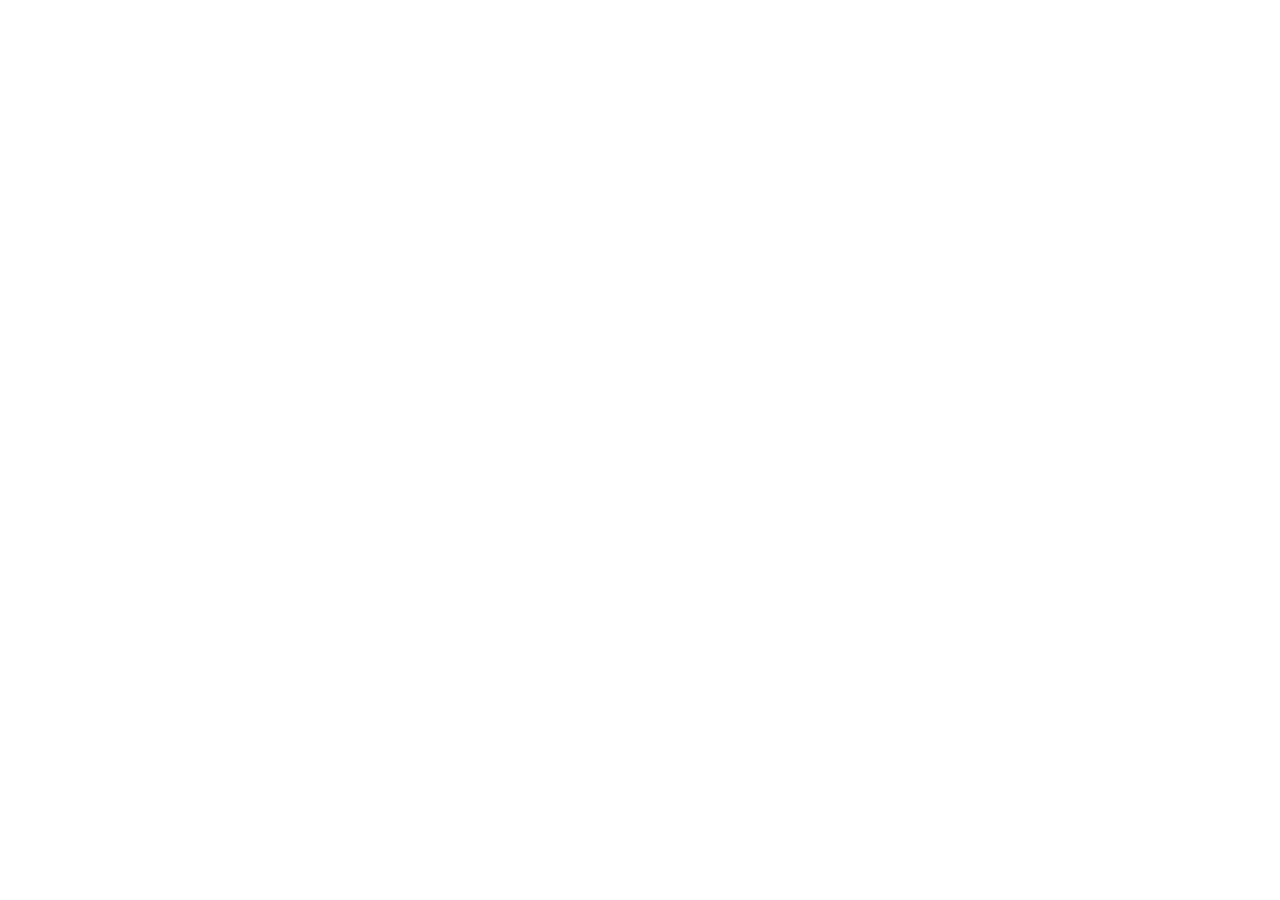
==== index.html @ 92d1088e "Add index.html, style.css, main.js, and README.md" ====
<!DOCTYPE html>
<html lang="en">
<head>
    <meta charset="UTF-8">
    <meta name="viewport" content="width=device-width, initial-scale=1.0">
    <title>Library</title>
</head>
<body>
    
</body>
</html>
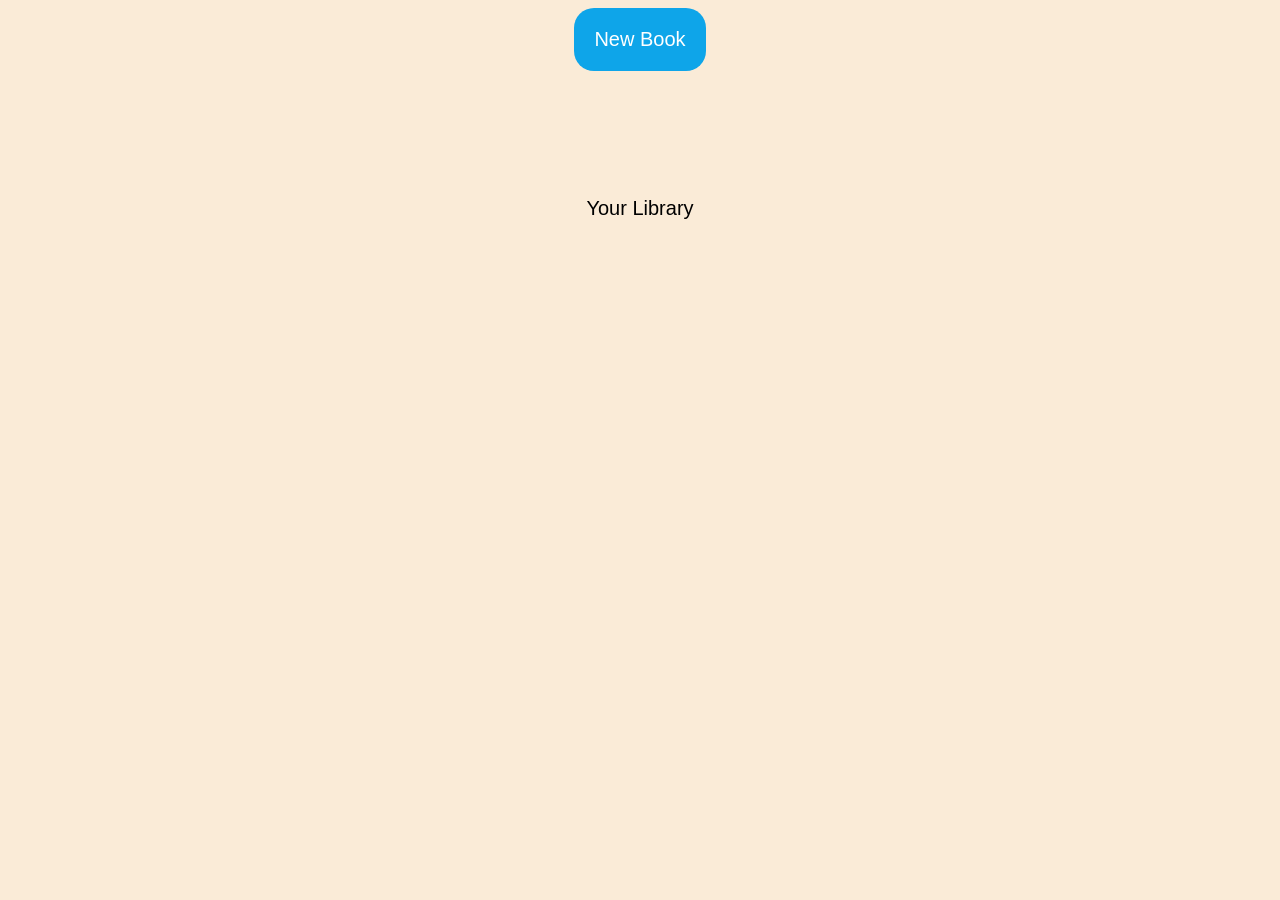
==== commit d3bfa2f0: "renamed books.html to index.html and edit .book display in books.css" ====
--- a/index.html
+++ b/index.html
@@ -3,9 +3,27 @@
 <head>
     <meta charset="UTF-8">
     <meta name="viewport" content="width=device-width, initial-scale=1.0">
+    <link rel="stylesheet" href="books.css">
     <title>Library</title>
 </head>
 <body>
-    
+    <button id="new-book-btn">
+        New Book
+    </button>
+    <form id="new-book-form" style="display: none;">
+        <p>Title</p>
+        <input type="text" id="title">
+        <p>Author</p>
+        <input type="text" id="author">
+        <p>Pages</p>
+        <input type="number" id="pages">
+        <p>Read:</p>
+        <input type="checkbox" id="read">
+        <input type="submit" value="Add Book">
+    </form>
+
+    <div class="library-title">Your Library</div>
+    <div id="library"></div>
 </body>
+<script src="books.js"></script>
 </html>
--- a/books.css
+++ b/books.css
@@ -0,0 +1,193 @@
+body {
+    font-family:Verdana, Geneva, Tahoma, sans-serif;
+    background-color: antiquewhite;
+}
+
+
+#new-book-btn {
+    display: block;
+    color: #ffffff;
+    font-family: Arial, Helvetica, sans-serif;
+    font-size: 20px;
+    font-weight: 20px;
+    background-color: #0ea5e9;
+    margin: 0 auto;
+    padding: 20px;
+    border: none;
+    border-radius: 20px;
+    cursor: pointer;
+}
+
+#new-book-btn:hover {
+    display: block;
+    color: #ffffff;
+    font-family: Arial, Helvetica, sans-serif;
+    font-size: 20px;
+    font-weight: 20px;
+    background-color: #59c1f1;
+    margin: 0 auto;
+    padding: 20px;
+    border: none;
+    border-radius: 20px;
+}
+
+form {
+    color: #000000;
+    width: 500px;
+    margin: 50px auto;
+    text-align: center;
+    padding: 20px;
+    border: 1px solid #ddd;
+    border-radius: 10px;
+    box-shadow: 2px 2px 5px rgba(0, 0, 0, 0.1);
+}
+
+input[type=submit]  {
+    display: block;
+    color: #ffffff;
+    font-family: Arial, Helvetica, sans-serif;
+    font-size: 20px;
+    font-weight: 20px;
+    background-color: #000000;
+    margin: 0 auto;
+    padding: 20px;
+    border: none;
+    border-radius: 20px;
+    margin-top: 5%;
+}
+input[type=submit]:hover  {
+    display: block;
+    color: #ffffff;
+    font-family: Arial, Helvetica, sans-serif;
+    font-size: 20px;
+    font-weight: 20px;
+    background-color: #464545;
+    margin: 0 auto;
+    padding: 20px;
+    border: none;
+    border-radius: 20px;
+    margin-top: 5%;
+}
+
+input[type=text], input[type=number] {
+    display: block;
+    width: 400px;
+    height: 25px;
+    margin-top: 8px;
+    background-color: rgb(235, 233, 233);
+    border-radius: 10px;
+    border: 1px solid #e9e7e7;
+    margin: 0 auto;
+    outline: none;
+    transition: 0.3s;
+    margin-bottom: 20px;
+}
+
+input[type=text]:focus, input[type=number]:focus {
+    border-color: #464545;
+    box-shadow: #edee9d;
+}
+
+.book-header {
+    background-color: #464545;
+    color: #ffffff;
+    padding: 20px;
+    text-align: center;
+}
+
+.book-title {
+    margin: 0;
+    font-size: 22px;
+}
+
+.book-author {
+    margin: 5px 0 0 0;
+    font-size: 18px;
+}
+
+.book-body {
+    padding: 20px;
+    text-align: center;
+}
+
+.book-pages {
+    margin: 0;
+    font-size: 18px;
+}
+
+.book-status {
+    margin: 10px 0 0 0;
+    font-size: 16px;
+}
+
+.read-status {
+    background-color: blue;
+}
+
+/* For the Library */
+
+.library-title {
+    color: #000000;
+    font-family: Arial, Helvetica, sans-serif;
+    font-size: 20px;
+    font-weight: 20px;
+    display: flex;
+    justify-content: center;
+    margin-top: 10%;
+}
+
+#library {
+  display: flex;
+  flex-direction: row;
+  flex-wrap: wrap;
+}
+
+.bookDiv {
+    display: flex;
+    flex-direction: row;
+}
+
+.book {
+  display: flex;
+  flex-direction: column;
+  align-items: center;
+  border: 5px solid rgb(146, 228, 69);
+  border-radius: 25px;
+  height: 250px;
+  width: 300px;
+  padding: 15px;
+  margin: 20px;
+  background-color: #edee9d;
+}
+
+.title {
+    font-size: 20px;
+    font-weight: bold;
+    margin-bottom: 20px;
+    font-family: Arial, Helvetica, sans-serif;
+    display: flex;
+    justify-content: center;
+    flex-direction: row;
+    margin-top: 10%;
+}
+
+.readBtn {
+    color: #ffffff;
+    font-family: Arial, Helvetica, sans-serif;
+    font-size: 20px;
+    font-weight: 20px;
+    margin: 0 auto;
+    padding: 10px;
+    border: none;
+    border-radius: 20px;
+    margin-top: 10%;
+    margin-bottom: 10%;
+}
+
+.author {
+    margin-bottom: 20%;
+}
+
+.pages {
+    margin: 0 auto;
+}
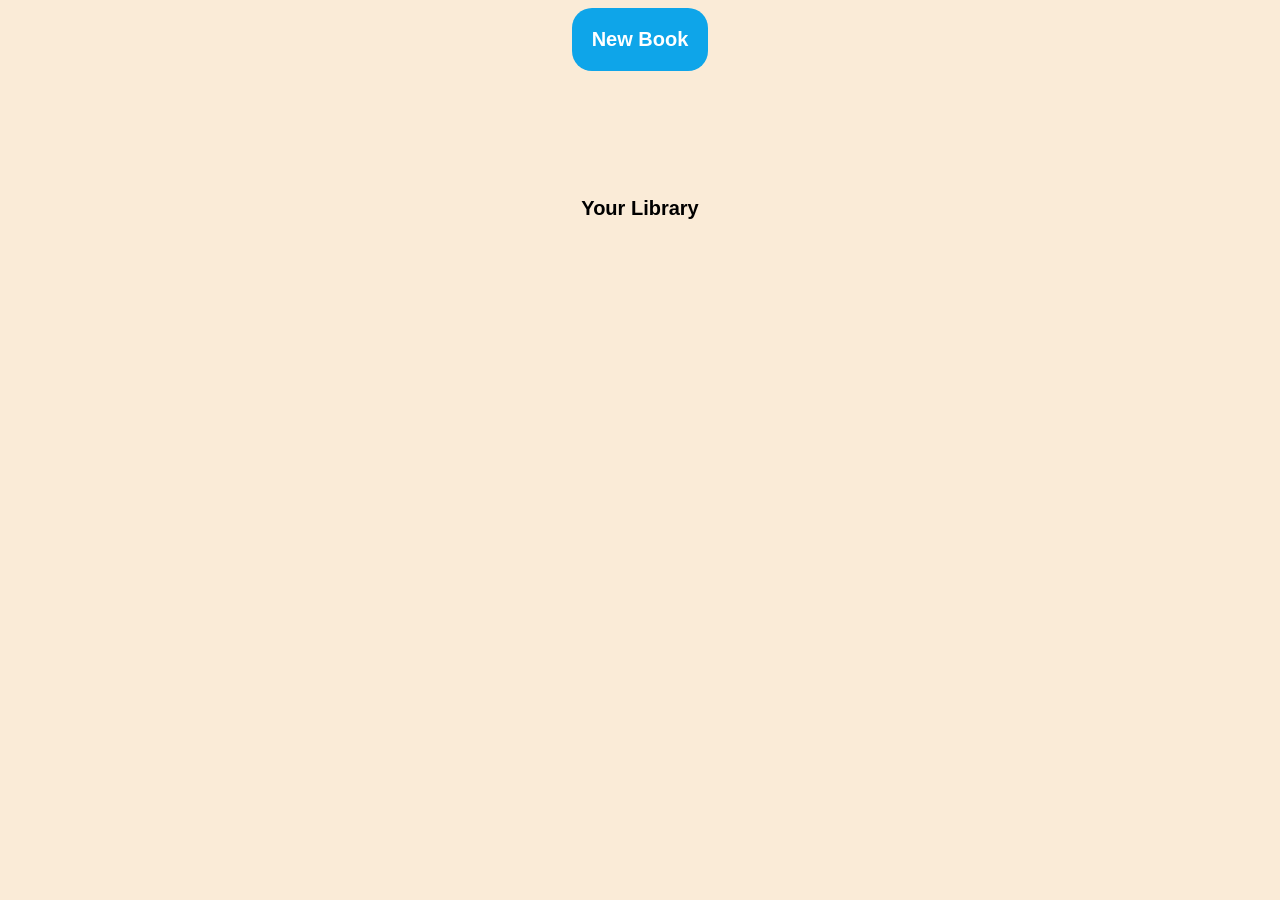
==== commit b5222c10: "Add validation to library form in books.js" ====
--- a/index.html
+++ b/index.html
@@ -12,11 +12,14 @@
     </button>
     <form id="new-book-form" style="display: none;">
         <p>Title</p>
-        <input type="text" id="title">
+        <input type="text" id="title" name="title" required minlength="1">
+        <span class="error-message" id="title-error"></span>
         <p>Author</p>
-        <input type="text" id="author">
+        <input type="text" id="author" name="author" required minlength="1">
+        <span class="error-message" id="author-error"></span>
         <p>Pages</p>
-        <input type="number" id="pages">
+        <input type="number" id="pages" name="pages" minlength="1">
+        <span class="error-message" id="pages-error"></span>
         <p>Read:</p>
         <input type="checkbox" id="read">
         <input type="submit" value="Add Book">
--- a/books.css
+++ b/books.css
@@ -9,7 +9,7 @@
     color: #ffffff;
     font-family: Arial, Helvetica, sans-serif;
     font-size: 20px;
-    font-weight: 20px;
+    font-weight: bold;
     background-color: #0ea5e9;
     margin: 0 auto;
     padding: 20px;
@@ -23,7 +23,7 @@
     color: #ffffff;
     font-family: Arial, Helvetica, sans-serif;
     font-size: 20px;
-    font-weight: 20px;
+    font-weight: bold;
     background-color: #59c1f1;
     margin: 0 auto;
     padding: 20px;
@@ -47,7 +47,7 @@
     color: #ffffff;
     font-family: Arial, Helvetica, sans-serif;
     font-size: 20px;
-    font-weight: 20px;
+    font-weight: bold;
     background-color: #000000;
     margin: 0 auto;
     padding: 20px;
@@ -60,7 +60,7 @@
     color: #ffffff;
     font-family: Arial, Helvetica, sans-serif;
     font-size: 20px;
-    font-weight: 20px;
+    font-weight: bold;
     background-color: #464545;
     margin: 0 auto;
     padding: 20px;
@@ -85,7 +85,7 @@
 
 input[type=text]:focus, input[type=number]:focus {
     border-color: #464545;
-    box-shadow: #edee9d;
+    box-shadow: 2px 2px 5px rgb(244, 233, 137);
 }
 
 .book-header {
@@ -130,7 +130,7 @@
     color: #000000;
     font-family: Arial, Helvetica, sans-serif;
     font-size: 20px;
-    font-weight: 20px;
+    font-weight: bold;
     display: flex;
     justify-content: center;
     margin-top: 10%;
@@ -175,7 +175,7 @@
     color: #ffffff;
     font-family: Arial, Helvetica, sans-serif;
     font-size: 20px;
-    font-weight: 20px;
+    font-weight: bold;
     margin: 0 auto;
     padding: 10px;
     border: none;
@@ -190,4 +190,20 @@
 
 .pages {
     margin: 0 auto;
+}
+
+input:invalid {
+    border-color: red;
+}
+
+input:valid {
+    border-color: green;
+}
+
+.error-message {
+    color: red;
+}
+
+.error-message.active {
+    display: block;
 }
